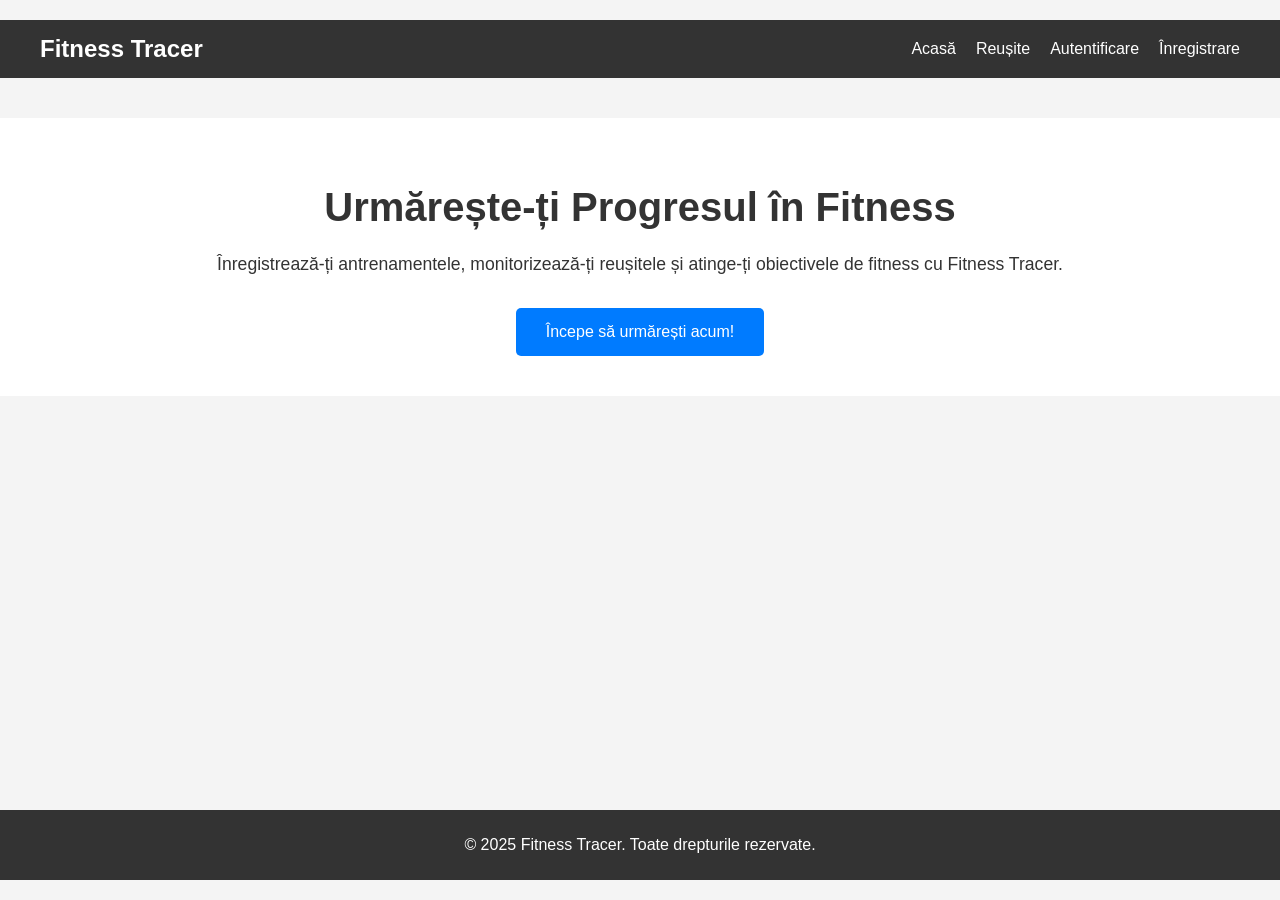
==== Desktop/PRACTICE/FitnessTracker/index.html @ 4dbd99f2 "Autentificare/Registrare" ====
<!DOCTYPE html>
<html lang="ro">
<head>
    <meta charset="UTF-8">
    <meta name="viewport" content="width=device-width, initial-scale=1.0">
    <title>Fitness Tracer</title>
    <link rel="stylesheet" href="navbar/navbar.css">
    <link rel="stylesheet" href="footer/footer.css">
    <link rel="stylesheet" href="conținut/conținut.css">
    <link rel="stylesheet" href="style.css"> </head>
<body>
    <header>
        <nav id="navbar"></nav>
    </header>

    <main id="content"></main>

    <footer id="footer"></footer>

    <script>
        // Incarcă dinamic conținutul navbar, conținut și footer
        fetch('navbar/navbar.html')
            .then(response => response.text())
            .then(data => document.getElementById('navbar').innerHTML = data);

        fetch('conținut/conținut.html')
            .then(response => response.text())
            .then(data => document.getElementById('content').innerHTML = data);

        fetch('footer/footer.html')
            .then(response => response.text())
            .then(data => document.getElementById('footer').innerHTML = data);
    </script>
</body>
</html>
---- Desktop/PRACTICE/FitnessTracker/navbar/navbar.css ----
#navbar {
    background-color: #333;
    color: white;
    padding: 15px 0;
}

#navbar .container {
    display: flex;
    justify-content: space-between;
    align-items: center;
}

#navbar .logo {
    font-size: 1.5em;
    font-weight: bold;
}

#navbar .nav-links {
    list-style: none;
    padding: 0;
    margin: 0;
    display: flex;
}

#navbar .nav-links li {
    margin-left: 20px;
}

#navbar .nav-links li a {
    color: white;
    text-decoration: none;
}

#navbar .nav-links li a:hover {
    color: #ddd;
}
---- Desktop/PRACTICE/FitnessTracker/footer/footer.css ----
#footer {
    background-color: #333;
    color: white;
    text-align: center;
    padding: 10px 0;
    position: fixed; /* Poate fi fixat în partea de jos */
    bottom: 0;
    width: 100%;
}

#footer .container {
    max-width: 1200px;
    margin: 0 auto;
}
---- Desktop/PRACTICE/FitnessTracker/conținut/conținut.css ----
#content {
    background-color: white;
    padding: 40px 0;
    text-align: center;
}

#content h1 {
    font-size: 2.5em;
    margin-bottom: 20px;
}

#content p {
    font-size: 1.1em;
    line-height: 1.6;
    margin-bottom: 30px;
}

#content .start-tracking {
    background-color: #007bff;
    color: white;
    padding: 15px 30px;
    border: none;
    border-radius: 5px;
    cursor: pointer;
    font-size: 1em;
}

#content .start-tracking:hover {
    background-color: #0056b3;
}
---- Desktop/PRACTICE/FitnessTracker/style.css ----
body {
    font-family: sans-serif;
    margin: 0;
    padding: 0;
    background-color: #f4f4f4;
    color: #333;
}

.container {
    max-width: 1200px;
    margin: 0 auto;
    padding: 0 20px;
}

header, main, footer {
    padding: 20px 0;
    margin-bottom: 20px;
}
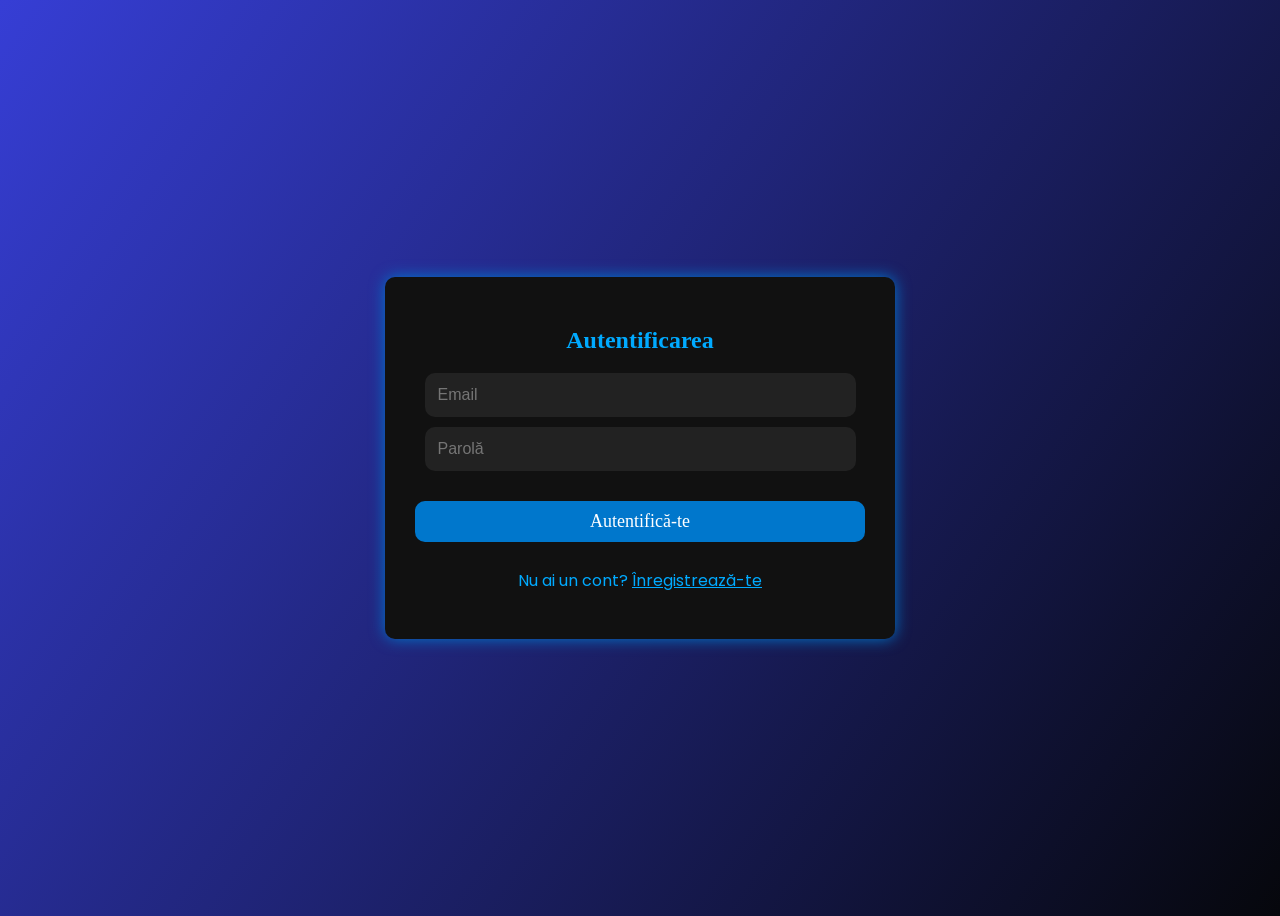
==== commit e84cc280: "Interfata perfecta" ====
--- a/Desktop/PRACTICE/FitnessTracker/index.html
+++ b/Desktop/PRACTICE/FitnessTracker/index.html
@@ -1,35 +1,14 @@
 <!DOCTYPE html>
 <html lang="ro">
 <head>
-    <meta charset="UTF-8">
-    <meta name="viewport" content="width=device-width, initial-scale=1.0">
-    <title>Fitness Tracer</title>
-    <link rel="stylesheet" href="navbar/navbar.css">
-    <link rel="stylesheet" href="footer/footer.css">
-    <link rel="stylesheet" href="conținut/conținut.css">
-    <link rel="stylesheet" href="style.css"> </head>
+  <meta charset="UTF-8">
+  <meta name="viewport" content="width=device-width, initial-scale=1.0">
+  <title>FitnessTracker</title>
+</head>
 <body>
-    <header>
-        <nav id="navbar"></nav>
-    </header>
-
-    <main id="content"></main>
-
-    <footer id="footer"></footer>
-
-    <script>
-        // Incarcă dinamic conținutul navbar, conținut și footer
-        fetch('navbar/navbar.html')
-            .then(response => response.text())
-            .then(data => document.getElementById('navbar').innerHTML = data);
-
-        fetch('conținut/conținut.html')
-            .then(response => response.text())
-            .then(data => document.getElementById('content').innerHTML = data);
-
-        fetch('footer/footer.html')
-            .then(response => response.text())
-            .then(data => document.getElementById('footer').innerHTML = data);
-    </script>
+  <script>
+    // Redirecționează utilizatorul către pagina de autentificare
+    window.location.href = "autentificarea/auth.html";
+  </script>
 </body>
-</html>+</html>
